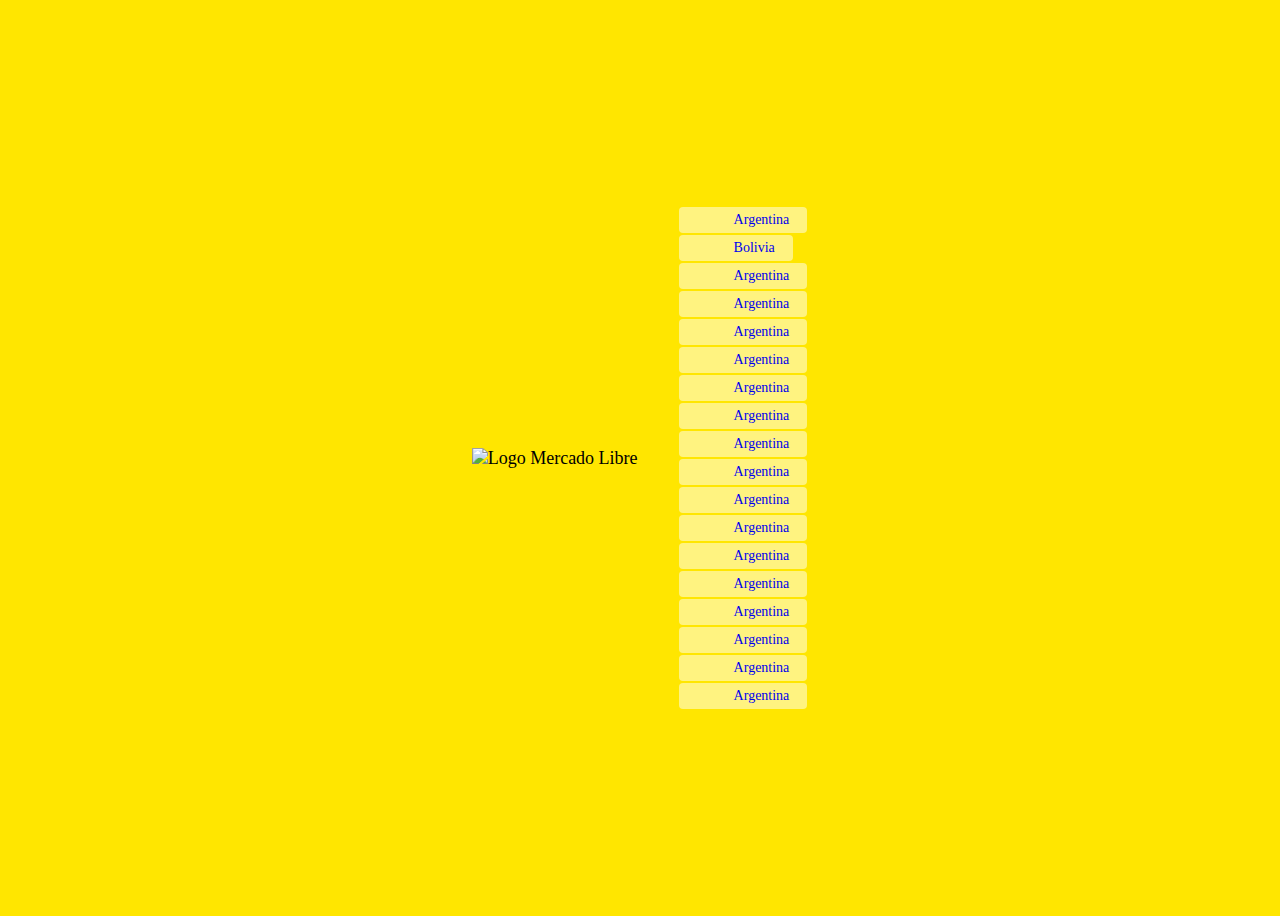
==== HTML/index.html @ f991eb5d "Copia ML" ====
<!DOCTYPE html>
<html lang="en">
<head>
    <meta http-equiv="Content-Type" content="text/html; charset=utf-8">
    <meta name="viewport" content="user-scalable=no, width=device-width, maximum-scale=1">
    <title>Mercado Libre - Envíos Gratis en el día</title>
    <meta name="description" content="Compre productos con Envío Gratis en el día en Mercado Libre. Encuentre miles de marcas y productos a precios increíbles.">
    <meta name="google-site-verification" content="3k3b_IQ2sHmGC-9EIeUlHZt6JKZyASL3OjSSQCiWNLo" />
    <link rel="shortcut icon" href="https://http2.mlstatic.com/ui/navigation/5.18.1/mercadolibre/favicon.ico">
    <link rel="apple-touch-icon" href="https://http2.mlstatic.com/ui/navigation/5.6.1/mercadolibre/60x60-precomposed.png">
    <link rel="apple-touch-icon" sizes="76x76" href="https://http2.mlstatic.com/ui/navigation/5.6.1/mercadolibre/76x76-precomposed.png">
    <link rel="apple-touch-icon" sizes="120x120" href="https://http2.mlstatic.com/ui/navigation/5.6.1/mercadolibre/120x120-precomposed.png">
    <link rel="apple-touch-icon" sizes="152x152" href="https://http2.mlstatic.com/ui/navigation/5.6.1/mercadolibre/152x152-precomposed.png">
    <link rel="canonical" href="https://mercadolibre.com" data-head-react="true">
    <link rel="alternate" hreflang="es-AR" href="https://www.mercadolibre.com.ar" />
    <link rel="alternate" hreflang="es-BO" href="https://www.mercadolibre.com.bo" />
    <link rel="alternate" hreflang="pt-BR" href="https://www.mercadolivre.com.br" />
    <link rel="alternate" hreflang="es-CL" href="https://www.mercadolibre.cl" />
    <link rel="alternate" hreflang="es-CO" href="https://www.mercadolibre.com.co" />
    <link rel="alternate" hreflang="es-CR" href="https://www.mercadolibre.co.cr" />
    <link rel="alternate" hreflang="es-DO" href="https://www.mercadolibre.com.do" />
    <link rel="alternate" hreflang="es-EC" href="https://www.mercadolibre.com.ec" />
    <link rel="alternate" hreflang="es-GT" href="https://www.mercadolibre.com.gt" />
    <link rel="alternate" hreflang="es-HN" href="https://www.mercadolibre.com.hn" />
    <link rel="alternate" hreflang="es-MX" href="https://www.mercadolibre.com.mx" />
    <link rel="alternate" hreflang="es-NI" href="https://www.mercadolibre.com.ni" />
    <link rel="alternate" hreflang="es-PA" href="https://www.mercadolibre.com.pa" />
    <link rel="alternate" hreflang="es-PY" href="https://www.mercadolibre.com.py" />
    <link rel="alternate" hreflang="es-PE" href="https://www.mercadolibre.com.pe" />
    <link rel="alternate" hreflang="es-SV" href="https://www.mercadolibre.com.sv" />
    <link rel="alternate" hreflang="es-UY" href="https://www.mercadolibre.com.uy" />
    <link rel="alternate" hreflang="es-VE" href="https://www.mercadolibre.com.ve" />
    <link rel="alternate" hreflang="x-default" href="https://www.mercadolibre.com" />

    <style>
        .ml{
            background-color: #FFE600;
            font-size: 18px;
        }

        .ml h1 {
            display: block;
            font-size: 2em;
            margin-block-start: 0.67em;
            margin-block-end: 0.67em;
            margin-inline-start: 0px;
            margin-inline-end: 0px;
            font-weight: bold;
        }


        .ml .pag-principal{
            display: flex;
            justify-content: center;
            align-items: center;
            height: 100vh;
        }

        .ml .separadores{
            display: grid;
        }

        .ml .paises{
            list-style: none;
            text-decoration: none;
            box-shadow: none;
        }

        .ml .ml-site-link{
            text-decoration: none;
            background-color: #DFE2F8;
            border-top-left-radius: 4px;
            border-top-right-radius: 4px;
            margin: 1px;

            background-color: rgba(255,255,255,.5);
            border-bottom: 0;
            border-radius: 4px;
            display: inline-block;
            font-size: 14px;
            padding: 5px 18px 5px 55px;
            transition: all .3s;
        }

        .ml .ml-site-link:hover{
            background-color: white;
        }

        .ml-site-link::before {
            background: url(https://static.mlstatic.com/org-img/homesnw/img/flags.png?v=3.0) no-repeat 0 0 transparent;
            content: '';
            height: 20px;
            width: 28px;
            position: absolute;
            right: 38%;
        }

        @media screen and (min-width: 1024px){
            .ml-site-link::before{
                
            }
        }

        .ml-site-mlbo a::before {
            background-position: 0 -280px;
        }

        .ml-site-mlb a::before {
            background-position: 0 -20px;
        }

        .ml-site-mlc a::before {
            background-position: 0 -80px;
        }

        .ml-site-mco a::before {
            background-position: 0 -40px;
        }

        .ml-site-mcr a::before {
            background-position: 0 -60px;
        }

        .ml-site-mrd a::before {
            background-position: 0 -100px;
        }

        .ml-site-mec a::before {
            background-position: 0 -120px;
        }

        .ml-site-mlgt a::before {
            background-position: 0 -260px;
        }

        .ml-site-mlhn a::before {
            background-position: 0 -340px;
        }

        .ml-site-mlm a::before {
            background-position: 0 -140px;
        }

        .ml-site-mlni a::before {
            background-position: 0 -360px;
        }

        .ml-site-mpa a::before {
            background-position: 0 -160px;
        }

        .ml-site-mlpy a::before {
            background-position: 0 -300px;
        }

        .ml-site-mpe a::before {
            background-position: 0 -180px;
        }

        .ml-site-mlsv a::before {
            background-position: 0 -380px;
        }

        .ml-site-mlu a::before {
            background-position: 0 -220px;
        }

        .ml-site-mlv a::before {
            background-position: 0 -240px;
        }
    </style>
</head>
<body class="ml">

    <!--
    <header>

        <h1 align="center" class="mi-logo mi-logo-es">Mercado Libre</h1>
        
    </header>
    -->

    <!--<div align="center" class="ml-logo">Logo</div>-->

    <div class="pag-principal">

        <div class="separadores">

            <img src="https://http2.mlstatic.com/frontend-assets/homes-palpatine/logo_homecom_v2.png" alt="Logo Mercado Libre">
            
        </div>

        <ul class="paises">
            <li class="ml-site-mla">
                <a class="ml-site-link" id="AR" href="https://www.mercadolibre.com.ar#from=homecom">Argentina</a>
            </li>
            <li class="ml-site-mlbo">
                <a class="ml-site-link" id="AR" href="https://www.mercadolibre.com.ar#from=homecom">Bolivia</a>
            </li>
            <li class="ml-site-mlb">
                <a class="ml-site-link" id="AR" href="https://www.mercadolibre.com.ar#from=homecom">Argentina</a>
            </li>
            <li class="ml-site-mlc">
                <a class="ml-site-link" id="AR" href="https://www.mercadolibre.com.ar#from=homecom">Argentina</a>
            </li>
            <li class="ml-site-mco">
                <a class="ml-site-link" id="AR" href="https://www.mercadolibre.com.ar#from=homecom">Argentina</a>
            </li>
            <li class="ml-site-mcr">
                <a class="ml-site-link" id="AR" href="https://www.mercadolibre.com.ar#from=homecom">Argentina</a>
            </li>
            <li class="ml-site-mrd">
                <a class="ml-site-link" id="AR" href="https://www.mercadolibre.com.ar#from=homecom">Argentina</a>
            </li>
            <li class="ml-site-mec">
                <a class="ml-site-link" id="AR" href="https://www.mercadolibre.com.ar#from=homecom">Argentina</a>
            </li>
            <li class="ml-site-mlgt">
                <a class="ml-site-link" id="AR" href="https://www.mercadolibre.com.ar#from=homecom">Argentina</a>
            </li>
            <li class="ml-site-mlhn">
                <a class="ml-site-link" id="AR" href="https://www.mercadolibre.com.ar#from=homecom">Argentina</a>
            </li>
            <li class="ml-site-mlm">
                <a class="ml-site-link" id="AR" href="https://www.mercadolibre.com.ar#from=homecom">Argentina</a>
            </li>
            <li class="ml-site-mlni">
                <a class="ml-site-link" id="AR" href="https://www.mercadolibre.com.ar#from=homecom">Argentina</a>
            </li>
            <li class="ml-site-mlpa">
                <a class="ml-site-link" id="AR" href="https://www.mercadolibre.com.ar#from=homecom">Argentina</a>
            </li>
            <li class="ml-site-mlpy">
                <a class="ml-site-link" id="AR" href="https://www.mercadolibre.com.ar#from=homecom">Argentina</a>
            </li>
            <li class="ml-site-mpe">
                <a class="ml-site-link" id="AR" href="https://www.mercadolibre.com.ar#from=homecom">Argentina</a>
            </li>
            <li class="ml-site-mlsv">
                <a class="ml-site-link" id="AR" href="https://www.mercadolibre.com.ar#from=homecom">Argentina</a>
            </li>
            <li class="ml-site-mlu">
                <a class="ml-site-link" id="AR" href="https://www.mercadolibre.com.ar#from=homecom">Argentina</a>
            </li>
            <li class="ml-site-mlv">
                <a class="ml-site-link" id="AR" href="https://www.mercadolibre.com.ar#from=homecom">Argentina</a>
            </li>
        </ul>

    </div>

    <!--

    <div>
        <center>
            <img src="https://http2.mlstatic.com/frontend-assets/homes-palpatine/logo_homecom_v2.png" alt="Logo Mercado Libre" class="ml-logo" align="middle">
            <button class="btn-arg" align="middle">Argentina</button>
        </center>
    </div>

    <div>

        <button class="btn-arg">Argentina</button>

    </div>

    -->
    
</body>
</html>
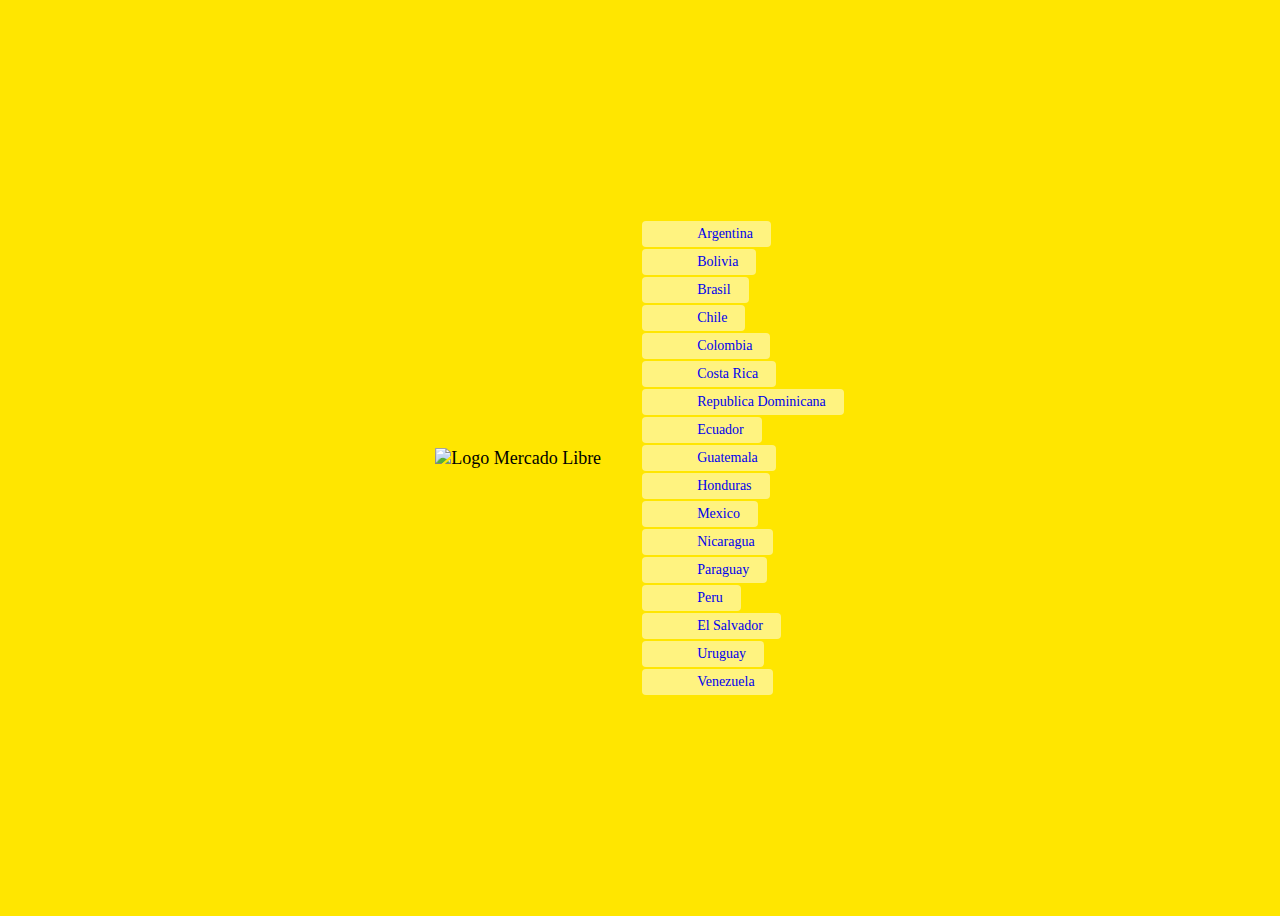
==== commit 5e8bd51c: "Finalization of first part" ====
--- a/HTML/index.html
+++ b/HTML/index.html
@@ -92,13 +92,7 @@
             height: 20px;
             width: 28px;
             position: absolute;
-            right: 38%;
-        }
-
-        @media screen and (min-width: 1024px){
-            .ml-site-link::before{
-                
-            }
+            right: 40.5%;
         }
 
         .ml-site-mlbo a::before {
@@ -144,11 +138,16 @@
         .ml-site-mlni a::before {
             background-position: 0 -360px;
         }
+        /*
+        
+            <li class="ml-site-mlpa">
+                <a class="ml-site-link" id="PA" href="MercadoLibreArg.html">Panama</a>
+            </li>
 
         .ml-site-mpa a::before {
             background-position: 0 -160px;
         }
-
+        */
         .ml-site-mlpy a::before {
             background-position: 0 -300px;
         }
@@ -169,6 +168,14 @@
             background-position: 0 -240px;
         }
     </style>
+
+    <script>
+
+        function NoArg(pais){
+            alert("Sorry, " + pais + " page is not currentli aviable, so for now you will be redirected to Argentina page.")
+        }
+
+    </script>
 </head>
 <body class="ml">
 
@@ -192,58 +199,55 @@
 
         <ul class="paises">
             <li class="ml-site-mla">
-                <a class="ml-site-link" id="AR" href="https://www.mercadolibre.com.ar#from=homecom">Argentina</a>
+                <a class="ml-site-link" id="AR" href="MercadoLibreArg.html">Argentina</a>
             </li>
             <li class="ml-site-mlbo">
-                <a class="ml-site-link" id="AR" href="https://www.mercadolibre.com.ar#from=homecom">Bolivia</a>
+                <a class="ml-site-link" id="BO" href="MercadoLibreArg.html" onclick="NoArg('Bolivia')">Bolivia</a>
             </li>
             <li class="ml-site-mlb">
-                <a class="ml-site-link" id="AR" href="https://www.mercadolibre.com.ar#from=homecom">Argentina</a>
+                <a class="ml-site-link" id="BR" href="MercadoLibreArg.html" onclick="NoArg('Brasil')">Brasil</a>
             </li>
             <li class="ml-site-mlc">
-                <a class="ml-site-link" id="AR" href="https://www.mercadolibre.com.ar#from=homecom">Argentina</a>
+                <a class="ml-site-link" id="CL" href="MercadoLibreArg.html" onclick="NoArg('Chile')">Chile</a>
             </li>
             <li class="ml-site-mco">
-                <a class="ml-site-link" id="AR" href="https://www.mercadolibre.com.ar#from=homecom">Argentina</a>
+                <a class="ml-site-link" id="CO" href="MercadoLibreArg.html" onclick="NoArg('Colombia')">Colombia</a>
             </li>
             <li class="ml-site-mcr">
-                <a class="ml-site-link" id="AR" href="https://www.mercadolibre.com.ar#from=homecom">Argentina</a>
+                <a class="ml-site-link" id="CR" href="MercadoLibreArg.html" onclick="NoArg('Costa Rica')">Costa Rica</a>
             </li>
             <li class="ml-site-mrd">
-                <a class="ml-site-link" id="AR" href="https://www.mercadolibre.com.ar#from=homecom">Argentina</a>
+                <a class="ml-site-link" id="DO" href="MercadoLibreArg.html" onclick="NoArg('Republica Dominicana')">Republica Dominicana</a>
             </li>
             <li class="ml-site-mec">
-                <a class="ml-site-link" id="AR" href="https://www.mercadolibre.com.ar#from=homecom">Argentina</a>
+                <a class="ml-site-link" id="EC" href="MercadoLibreArg.html" onclick="NoArg('Ecuador')">Ecuador</a>
             </li>
             <li class="ml-site-mlgt">
-                <a class="ml-site-link" id="AR" href="https://www.mercadolibre.com.ar#from=homecom">Argentina</a>
+                <a class="ml-site-link" id="GT" href="MercadoLibreArg.html" onclick="NoArg('Guatemala')">Guatemala</a>
             </li>
             <li class="ml-site-mlhn">
-                <a class="ml-site-link" id="AR" href="https://www.mercadolibre.com.ar#from=homecom">Argentina</a>
+                <a class="ml-site-link" id="HN" href="MercadoLibreArg.html" onclick="NoArg('Honduras')">Honduras</a>
             </li>
             <li class="ml-site-mlm">
-                <a class="ml-site-link" id="AR" href="https://www.mercadolibre.com.ar#from=homecom">Argentina</a>
+                <a class="ml-site-link" id="MX" href="MercadoLibreArg.html" onclick="NoArg('Mexico')">Mexico</a>
             </li>
             <li class="ml-site-mlni">
-                <a class="ml-site-link" id="AR" href="https://www.mercadolibre.com.ar#from=homecom">Argentina</a>
-            </li>
-            <li class="ml-site-mlpa">
-                <a class="ml-site-link" id="AR" href="https://www.mercadolibre.com.ar#from=homecom">Argentina</a>
+                <a class="ml-site-link" id="NI" href="MercadoLibreArg.html" onclick="NoArg('Nicaragua')">Nicaragua</a>
             </li>
             <li class="ml-site-mlpy">
-                <a class="ml-site-link" id="AR" href="https://www.mercadolibre.com.ar#from=homecom">Argentina</a>
+                <a class="ml-site-link" id="PY" href="MercadoLibreArg.html" onclick="NoArg('Paraguay')">Paraguay</a>
             </li>
             <li class="ml-site-mpe">
-                <a class="ml-site-link" id="AR" href="https://www.mercadolibre.com.ar#from=homecom">Argentina</a>
+                <a class="ml-site-link" id="PE" href="MercadoLibreArg.html" onclick="NoArg('Peru')">Peru</a>
             </li>
             <li class="ml-site-mlsv">
-                <a class="ml-site-link" id="AR" href="https://www.mercadolibre.com.ar#from=homecom">Argentina</a>
+                <a class="ml-site-link" id="SV" href="MercadoLibreArg.html" onclick="NoArg('El Salvador')">El Salvador</a>
             </li>
             <li class="ml-site-mlu">
-                <a class="ml-site-link" id="AR" href="https://www.mercadolibre.com.ar#from=homecom">Argentina</a>
+                <a class="ml-site-link" id="UY" href="MercadoLibreArg.html" onclick="NoArg('Uruguay')">Uruguay</a>
             </li>
             <li class="ml-site-mlv">
-                <a class="ml-site-link" id="AR" href="https://www.mercadolibre.com.ar#from=homecom">Argentina</a>
+                <a class="ml-site-link" id="VE" href="MercadoLibreArg.html" onclick="NoArg('Venezuela')">Venezuela</a>
             </li>
         </ul>
 
